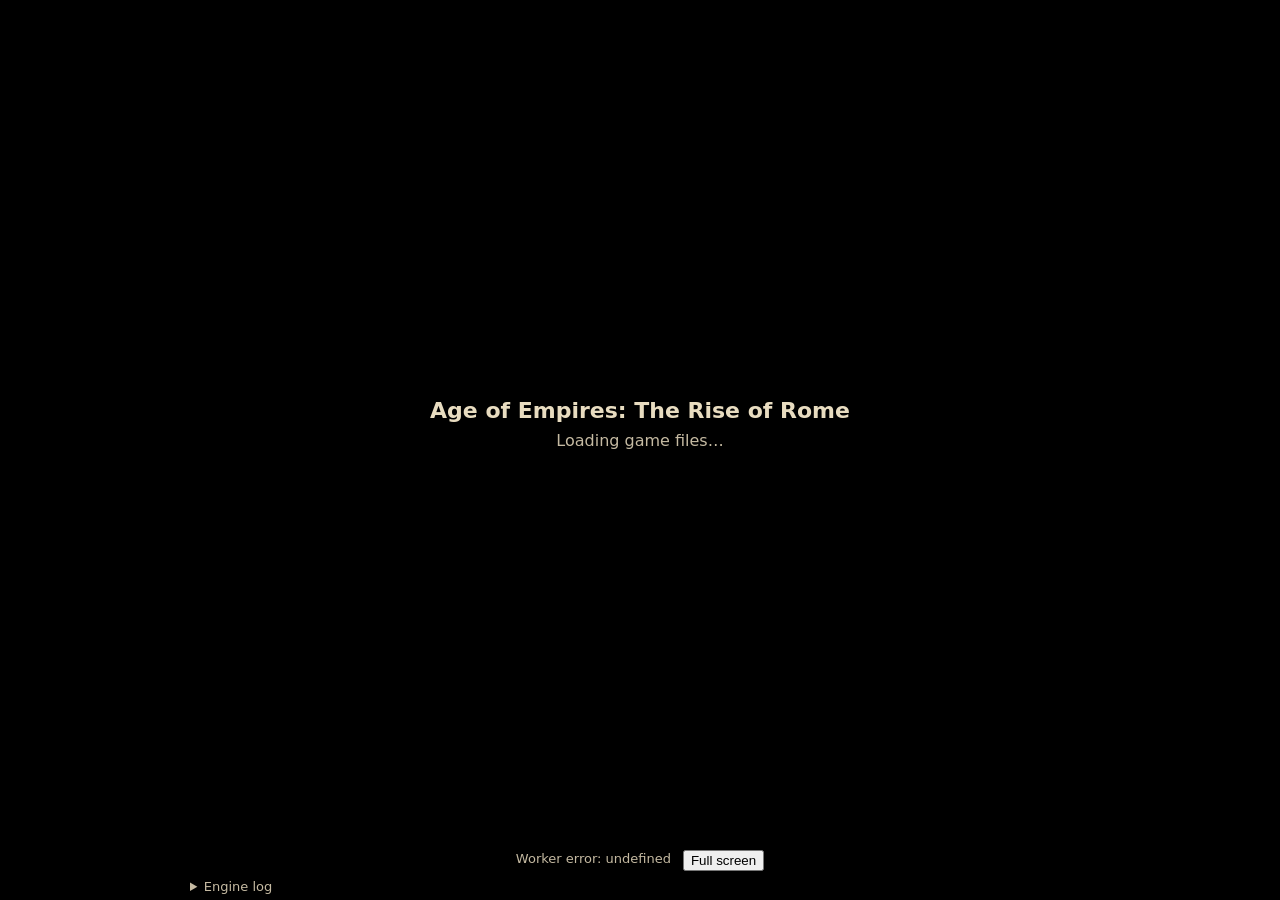
==== web/native.html @ 7d1d11b7 "Port Age of Empires: Rise of Rome to WebAssembly The recovered C++ source (dcostap/aoe1-decomp, pinn" ====
<!doctype html><html lang="en"><head><meta charset="utf-8"><meta name="viewport" content="width=device-width,initial-scale=1"><title>Rise of Rome</title><style>
:root{--bg:#000;--fg:#c5baa2;--panel:#12100e;--line:#393126;--err:#f08a7a}
*{box-sizing:border-box}html,body{height:100%}body{margin:0;background:var(--bg);color:var(--fg);font:13px system-ui;display:flex;flex-direction:column;align-items:center;justify-content:center;gap:8px;padding:8px 16px}
#stage{--aspect:4/3;position:relative;width:min(100%,calc((100vh - 64px) * (var(--aspect))));aspect-ratio:var(--aspect)}
#screen{width:100%;height:100%;background:#000;image-rendering:pixelated;cursor:none;outline:none;display:block}
.game-video{position:absolute;pointer-events:none;object-fit:fill;background:#000}
#start{position:absolute;inset:0;display:grid;place-content:center;gap:8px;background:#000c;color:var(--fg);border:0;font:inherit;font-size:16px;cursor:pointer;text-align:center}#start[hidden]{display:none}#start:disabled{cursor:progress}#start strong{font-size:22px;color:#e8dcc0}
#bar{display:flex;gap:12px;align-items:center;flex-wrap:wrap;justify-content:center}#status{min-height:1.4em}
details{max-width:900px;width:100%}#log{background:var(--panel);border:1px solid var(--line);padding:8px;white-space:pre-wrap;font:12px ui-monospace,monospace;max-height:40vh;overflow:auto;margin:4px 0 0}.error{color:var(--err)}a{color:var(--fg)}
dialog{background:#393126;color:#fff;border:2px solid #b7a47c;max-width:min(480px,90vw)}dialog h2{font-size:15px;margin:0 0 8px}
#help{width:min(900px,calc(100vw - 32px));max-width:none;height:min(80vh,800px);padding:0;display:none;flex-direction:column}#help[open]{display:flex}.help-bar{display:flex;justify-content:space-between;align-items:center;padding:6px 10px;gap:8px}#help-frame{flex:1;border:0;background:#fffef8;width:100%}
/* Full screen: only the game, scaled to fit the screen. */
:root:fullscreen body{padding:0;gap:0}:root:fullscreen #bar,:root:fullscreen details{display:none}:root:fullscreen #stage{width:min(100vw,calc(100vh * (var(--aspect))))}
/* While the mouse is captured the system pointer is hidden; this arrow stands in for the game's Windows cursor. */
#cursor{position:absolute;z-index:1;pointer-events:none;width:1.6%;aspect-ratio:12/19;background:url("data:image/svg+xml,%3Csvg xmlns='http://www.w3.org/2000/svg' viewBox='0 0 12 19'%3E%3Cpath d='M.5.5v15.3l3.7-3.6 2.4 5.9 2.4-1-2.4-5.8h5.2z' fill='%23fff' stroke='%23000' stroke-linejoin='round'/%3E%3C/svg%3E") no-repeat;background-size:100% 100%}
</style></head><body>
<div id="stage"><canvas id="screen" width="800" height="600" tabindex="0" aria-label="Age of Empires: The Rise of Rome"></canvas>
<button id="start" type="button" disabled><strong>Age of Empires: The Rise of Rome</strong><span id="start-text">Loading game files…</span></button><div id="cursor" hidden></div></div>
<div id="bar"><span id="status" role="status">Loading…</span><button id="fullscreen" type="button" title="Alt+Enter. The game keeps the mouse; hold Esc to leave.">Full screen</button></div>
<details><summary>Engine log</summary><pre id="log" aria-label="Engine log"></pre></details>
<dialog id="help" aria-label="Help"><div class="help-bar"><strong id="help-title">Help</strong><button id="help-close" type="button">Close</button></div><iframe id="help-frame" title="Help"></iframe></dialog>
<dialog id="box"><h2 id="box-title"></h2><p id="box-text"></p><form method="dialog"><button>OK</button></form></dialog>
<!-- spessasynth_core's own imports; the stand-ins in shims/ cover the formats this build doesn't use. -->
<script type="importmap">{"imports": {"spessasynth_core": "./vendor/spessasynth_core/index.js", "fflate": "./shims/fflate.mjs", "stb-vorbis": "./shims/stb-vorbis.mjs"}}</script>
<script type="module">
import {MediaHost} from './native-media.mjs';
import {createMidiSynth} from './native-midi.mjs';
const screen = document.getElementById('screen'), status = document.getElementById('status'), log = document.getElementById('log');
const box = document.getElementById('box');
const append = (text, error) => { const line = document.createElement('div'); line.textContent = text; if (error) line.className = 'error'; log.append(line); if (log.childElementCount > 2000) log.firstChild.remove(); };
const worker = new Worker('native-worker.mjs', {type: 'module'});
const offscreen = screen.transferControlToOffscreen();
const params = new URLSearchParams(location.search);
// The game's own command line: NOSOUND and NOSTARTUP (no intro videos) also work here.
const commandLine = params.get('cmd') ?? 'NODXCHECK';
const stage = document.getElementById('stage'), start = document.getElementById('start');
const media = new MediaHost(stage, () => worker.postMessage({type: 'video-ended'}));
let size = {width: 800, height: 600};
// ?data=<name>: another prepared edition (tools/prepare_native.py --out <name>).
const dataDir = /^[a-z0-9][a-z0-9-]{0,40}$/.test(params.get('data') || '') ? params.get('data') : 'game';
worker.postMessage({type: 'start', canvas: offscreen, commandLine, dataDir}, [offscreen]);
// Widescreen: the game screen widens to the shape of the space the page has for it (the menus stay 4:3).
// ?wide=0 keeps the retail 4:3 game screen. The 32 and 64 pixels are #stage's margins in the CSS above; in full
// screen the game has the whole screen.
const sendAspect = () => { const margin = document.fullscreenElement ? [0, 0] : [32, 64]; worker.postMessage({type: 'aspect', width: params.get('wide') === '0' ? 0 : Math.max(0, innerWidth - margin[0]), height: Math.max(1, innerHeight - margin[1])}); };
let aspectTimer = 0;
sendAspect();
window.addEventListener('resize', () => { clearTimeout(aspectTimer); aspectTimer = setTimeout(sendAspect, 250); });
// WinMain starts on a click: browsers allow sound only after a user gesture. ?autostart skips the click
// (sound then starts at the first click or key press).
// MIDI music: the synth loads once the audio context exists (first user gesture). Without web/vendor
// (tools/fetch_vendor.py) the game runs with sound effects only.
let synthLoading = false;
const unlock = () => {
  media.unlock();
  if (synthLoading) return;
  synthLoading = true;
  createMidiSynth(media.context, media.musicBus).then(synth => media.setSynth(synth))
    .catch(error => append('[aoe] MIDI music unavailable: ' + (error?.message || error), true));
};
const go = () => { unlock(); start.hidden = true; worker.postMessage({type: 'go'}); screen.focus(); capture(); };
start.addEventListener('click', go);
for (const kind of ['pointerdown', 'keydown']) window.addEventListener(kind, unlock, {capture: true});
worker.onmessage = ({data}) => {
  if (data.type === 'status') status.textContent = data.text;
  else if (data.type === 'media') media.handle(data.m);
  // WinHelp from the game: a keyword topic, the contents, or quit (game/help, made by tools/prepare_native.py).
  else if (data.type === 'help') showHelp(data.command, data.key);
  // The game's Windows cursor; 'none' while it draws its own pointer into the frame.
  else if (data.type === 'cursor') { screen.style.cursor = data.css; gameCursor = data.css; showCursor(); }
  else if (data.type === 'ready') {
    if (params.has('autostart')) go();
    else { start.disabled = false; status.textContent = 'Ready'; document.getElementById('start-text').textContent = 'Click to start'; start.focus(); }
  }
  else if (data.type === 'size') { size = {width: data.width, height: data.height}; stage.style.setProperty('--aspect', `${data.width}/${data.height}`); moveVirtual(0, 0); }
  else if (data.type === 'log') { (data.error ? console.warn : console.log)(data.line); append(data.line, data.error); }
  else if (data.type === 'messagebox') { document.getElementById('box-title').textContent = data.title; document.getElementById('box-text').textContent = data.text; if (!box.open) { release(); box.showModal(); } }
  else if (data.type === 'end') {
    const text = data.kind === 'exit' ? `The game exited (code ${data.code}).` : `Stopped: ${data.reason}`;
    (data.kind === 'exit' ? console.log : console.error)('[aoe] ' + text);
    status.textContent = text; append(text, data.kind !== 'exit'); screen.style.cursor = 'auto';
    gameOver = true; if (document.fullscreenElement) document.exitFullscreen().catch(() => {}); else release();
  }
};
worker.onerror = event => { status.textContent = 'Worker error: ' + event.message; console.error(event.message); };

// ---- full screen and mouse capture
// In full screen the game takes the mouse like the original full-screen game: the pointer is locked to
// the canvas and a virtual cursor (in game pixels) follows the mouse's relative motion, clamped to the
// game screen, so it cannot leave the window and pushing against an edge scrolls the map. Esc is kept
// for the game where the browser allows it (Keyboard Lock); holding Esc leaves full screen.
const cursorMark = document.getElementById('cursor'), fullscreenButton = document.getElementById('fullscreen');
let locked = false, lockRefused = false, gameOver = false, gameCursor = 'default';
const virtual = {x: 0, y: 0};
const moveVirtual = (dx, dy) => {
  virtual.x = Math.max(0, Math.min(size.width - 1, virtual.x + dx));
  virtual.y = Math.max(0, Math.min(size.height - 1, virtual.y + dy));
};
// The stand-in arrow for the game's Windows cursor; in the game view (cursor 'none') the game draws its own.
const showCursor = () => {
  cursorMark.hidden = !locked || gameCursor === 'none';
  if (!cursorMark.hidden) { cursorMark.style.left = `${100 * Math.floor(virtual.x) / size.width}%`; cursorMark.style.top = `${100 * Math.floor(virtual.y) / size.height}%`; }
};
const capture = () => {
  if (!document.fullscreenElement || locked || gameOver || !start.hidden || box.open || helpBox.open) return;
  try { screen.requestPointerLock()?.catch?.(() => {}); } catch {}
};
const release = () => { if (document.pointerLockElement) document.exitPointerLock(); };
document.addEventListener('pointerlockchange', () => { locked = document.pointerLockElement === screen; showCursor(); if (locked) { lockRefused = false; screen.focus(); } });
document.addEventListener('pointerlockerror', () => { lockRefused = true; append('[aoe] The browser did not let the game capture the mouse; click the game to try again.', true); });
async function toggleFullscreen() {
  if (document.fullscreenElement) { await document.exitFullscreen().catch(() => {}); return; }
  try { await document.documentElement.requestFullscreen({navigationUI: 'hide'}); }
  catch (error) { append('[aoe] Full screen unavailable: ' + (error?.message || error), true); return; }
  // Chromium only: Esc goes to the game instead of leaving full screen (hold Esc to leave).
  navigator.keyboard?.lock?.(['Escape']).catch(() => {});
  capture();
}
document.addEventListener('fullscreenchange', () => {
  // Widescreen: the game screen re-fits to the whole screen, or back to the page.
  clearTimeout(aspectTimer); aspectTimer = setTimeout(sendAspect, 250);
  if (document.fullscreenElement) { fullscreenButton.textContent = 'Exit full screen'; return; }
  fullscreenButton.textContent = 'Full screen';
  navigator.keyboard?.unlock?.();
  release();
  screen.focus();
});
fullscreenButton.addEventListener('click', toggleFullscreen);
window.addEventListener('keydown', e => { if (e.altKey && (e.code === 'Enter' || e.code === 'NumpadEnter') && !e.repeat) { e.preventDefault(); e.stopPropagation(); toggleFullscreen(); } }, {capture: true});

// ---- mouse: canvas pixels (or the captured virtual cursor) -> game screen coordinates
const point = e => {
  if (locked) return {x: Math.floor(virtual.x), y: Math.floor(virtual.y)};
  const r = screen.getBoundingClientRect();
  const x = Math.max(0, Math.min(size.width - 1, (e.clientX - r.left) * size.width / r.width)), y = Math.max(0, Math.min(size.height - 1, (e.clientY - r.top) * size.height / r.height));
  // Capturing the mouse starts the virtual cursor where the pointer was.
  virtual.x = x; virtual.y = y;
  return {x: Math.floor(x), y: Math.floor(y)};
};
const mods = e => ({shift: e.shiftKey, ctrl: e.ctrlKey, alt: e.altKey, caps: !!e.getModifierState?.('CapsLock')});
const mouse = (kind, e) => { const p = point(e); worker.postMessage({type: 'mouse', mods: mods(e), kind, button: e.button ?? 0, time: performance.timeOrigin + e.timeStamp, x: p.x, y: p.y}); };
// A button pressed or released while another is held arrives as a pointermove with e.button set (-1 otherwise).
const buttonBit = [1, 4, 2];
screen.addEventListener('pointermove', e => {
  if (locked) {
    // Relative motion in page pixels, scaled to game pixels as shown on screen.
    const r = screen.getBoundingClientRect();
    moveVirtual(e.movementX * size.width / r.width, e.movementY * size.height / r.height);
    showCursor();
  }
  mouse(e.button >= 0 && e.button <= 2 ? (e.buttons & buttonBit[e.button] ? 1 : 2) : 0, e);
});
screen.addEventListener('pointerdown', e => {
  screen.focus();
  e.preventDefault();
  // In full screen, a click that (re)captures the mouse is not passed to the game (unless the browser
  // refused the last capture, so the game stays playable).
  if (document.fullscreenElement && !locked && !gameOver) { point(e); capture(); if (!lockRefused) return; }
  if (!locked) screen.setPointerCapture(e.pointerId);
  mouse(1, e);
});
screen.addEventListener('pointerup', e => { mouse(2, e); e.preventDefault(); });
screen.addEventListener('contextmenu', e => e.preventDefault());

// ---- keyboard: KeyboardEvent.code -> [virtual key, scan code, extended]
const keys = {Escape:[0x1B,1],F1:[0x70,59],F2:[0x71,60],F3:[0x72,61],F4:[0x73,62],F5:[0x74,63],F6:[0x75,64],F7:[0x76,65],F8:[0x77,66],F9:[0x78,67],F10:[0x79,68],F11:[0x7A,87],F12:[0x7B,88],
  Backquote:[0xC0,41],Minus:[0xBD,12],Equal:[0xBB,13],Backspace:[0x08,14],Tab:[0x09,15],BracketLeft:[0xDB,26],BracketRight:[0xDD,27],Backslash:[0xDC,43],CapsLock:[0x14,58],
  Semicolon:[0xBA,39],Quote:[0xDE,40],Enter:[0x0D,28],ShiftLeft:[0xA0,42],ShiftRight:[0xA1,54],Comma:[0xBC,51],Period:[0xBE,52],Slash:[0xBF,53],
  ControlLeft:[0xA2,29],ControlRight:[0xA3,29,1],AltLeft:[0xA4,56],AltRight:[0xA5,56,1],Space:[0x20,57],Pause:[0x13,69],ScrollLock:[0x91,70],NumLock:[0x90,69,1],
  Insert:[0x2D,82,1],Delete:[0x2E,83,1],Home:[0x24,71,1],End:[0x23,79,1],PageUp:[0x21,73,1],PageDown:[0x22,81,1],ArrowUp:[0x26,72,1],ArrowDown:[0x28,80,1],ArrowLeft:[0x25,75,1],ArrowRight:[0x27,77,1],
  NumpadDivide:[0x6F,53,1],NumpadMultiply:[0x6A,55],NumpadSubtract:[0x6D,74],NumpadAdd:[0x6B,78],NumpadEnter:[0x0D,28,1],NumpadDecimal:[0x6E,83]};
const letters = 'QWERTYUIOPASDFGHJKLZXCVBNM', scans = [16,17,18,19,20,21,22,23,24,25,30,31,32,33,34,35,36,37,38,44,45,46,47,48,49,50];
for (let i = 0; i < 26; i++) keys['Key' + letters[i]] = [letters.charCodeAt(i), scans[i]];
for (let d = 0; d <= 9; d++) { keys['Digit' + d] = [0x30 + d, d ? d + 1 : 11]; keys['Numpad' + d] = [0x60 + d, [82,79,80,81,75,76,77,71,72,73][d]]; }
// WM_KEYDOWN carries the generic VK_SHIFT/VK_CONTROL/VK_MENU codes for modifier keys.
const generic = {0xA0:0x10,0xA1:0x10,0xA2:0x11,0xA3:0x11,0xA4:0x12,0xA5:0x12};
// Single printable characters as Windows-1252 (the game's code page); 0 for keys without one.
const cp1252High = '\u20ac\u0081\u201a\u0192\u201e\u2026\u2020\u2021\u02c6\u2030\u0160\u2039\u0152\u008d\u017d\u008f\u0090\u2018\u2019\u201c\u201d\u2022\u2013\u2014\u02dc\u2122\u0161\u203a\u0153\u009d\u017e\u0178';
const cp1252 = key => {
  if ([...key].length !== 1) return 0;
  const c = key.codePointAt(0);
  if (c >= 32 && c < 128 || c >= 160 && c < 256) return c;
  const i = cp1252High.indexOf(key);
  return i >= 0 ? 0x80 + i : 0;
};
const key = (e, down) => {
  const k = keys[e.code];
  if (!k) return;
  e.preventDefault();
  const vk = generic[k[0]] ?? k[0];
  // The modifier's own state comes from its key event; the others from the event's flags.
  const m = mods(e);
  if (vk === 0x10) m.shift = down; else if (vk === 0x11) m.ctrl = down; else if (vk === 0x12) m.alt = down;
  worker.postMessage({type: 'key', mods: m, vk, scan: k[1], down, extended: !!k[2], ch: down ? cp1252(e.key) : 0});
};
screen.addEventListener('keydown', e => key(e, true));
screen.addEventListener('keyup', e => key(e, false));
// A hidden page is a minimized full-screen game (WM_ACTIVATEAPP). Losing focus alone only releases held
// keys, so clicking another window doesn't stall a multiplayer match.
document.addEventListener('visibilitychange', () => { worker.postMessage({type: 'active', active: !document.hidden}); if (document.hidden) worker.postMessage({type: 'persist'}); });
window.addEventListener('pagehide', () => worker.postMessage({type: 'persist'}));
window.addEventListener('blur', () => worker.postMessage({type: 'release-keys'}));
screen.focus();
// ---- help: the converted EMPIRES.HLP in an overlay (WinHelp opened its own window over the game).
const helpBox = document.getElementById('help'), helpFrame = document.getElementById('help-frame');
let helpIndex = null;
const loadHelp = () => helpIndex ??= fetch(dataDir + '/help/help.json').then(r => r.ok ? r.json() : null).catch(() => null);
async function showHelp(command, key) {
  if (command === 2) { if (helpBox.open) helpBox.close(); return; }   // HELP_QUIT
  const index = await loadHelp();
  if (!index) { append('[aoe] Help is not available (run tools/prepare_native.py)', true); return; }
  const topic = key ? index.keywords[key.toLowerCase()] ?? index.keywords[Object.keys(index.keywords).find(k => k.startsWith(key.toLowerCase())) ?? ''] : null;
  helpFrame.src = dataDir + '/help/' + (topic || index.contents);
  document.getElementById('help-title').textContent = index.title || 'Help';
  if (!helpBox.open) { release(); helpBox.showModal(); }
}
document.getElementById('help-close').addEventListener('click', () => helpBox.close());
helpBox.addEventListener('close', () => { screen.focus(); capture(); });
box.addEventListener('close', () => { screen.focus(); capture(); });
// The help's GAME button (ActivateTribeGame) returns to the game.
window.addEventListener('message', event => { if (event.origin === location.origin && event.data === 'aoe-help-close' && helpBox.open) helpBox.close(); });

// Diagnostics from the console: aoeDebug() logs the game's windows and the presented-frame count.
window.aoeDebug = () => worker.postMessage({type: 'debug'});
// aoeMedia: the page's audio/video host (loaded sounds, playing voices, mixer gains).
window.aoeMedia = media;
</script></body></html>
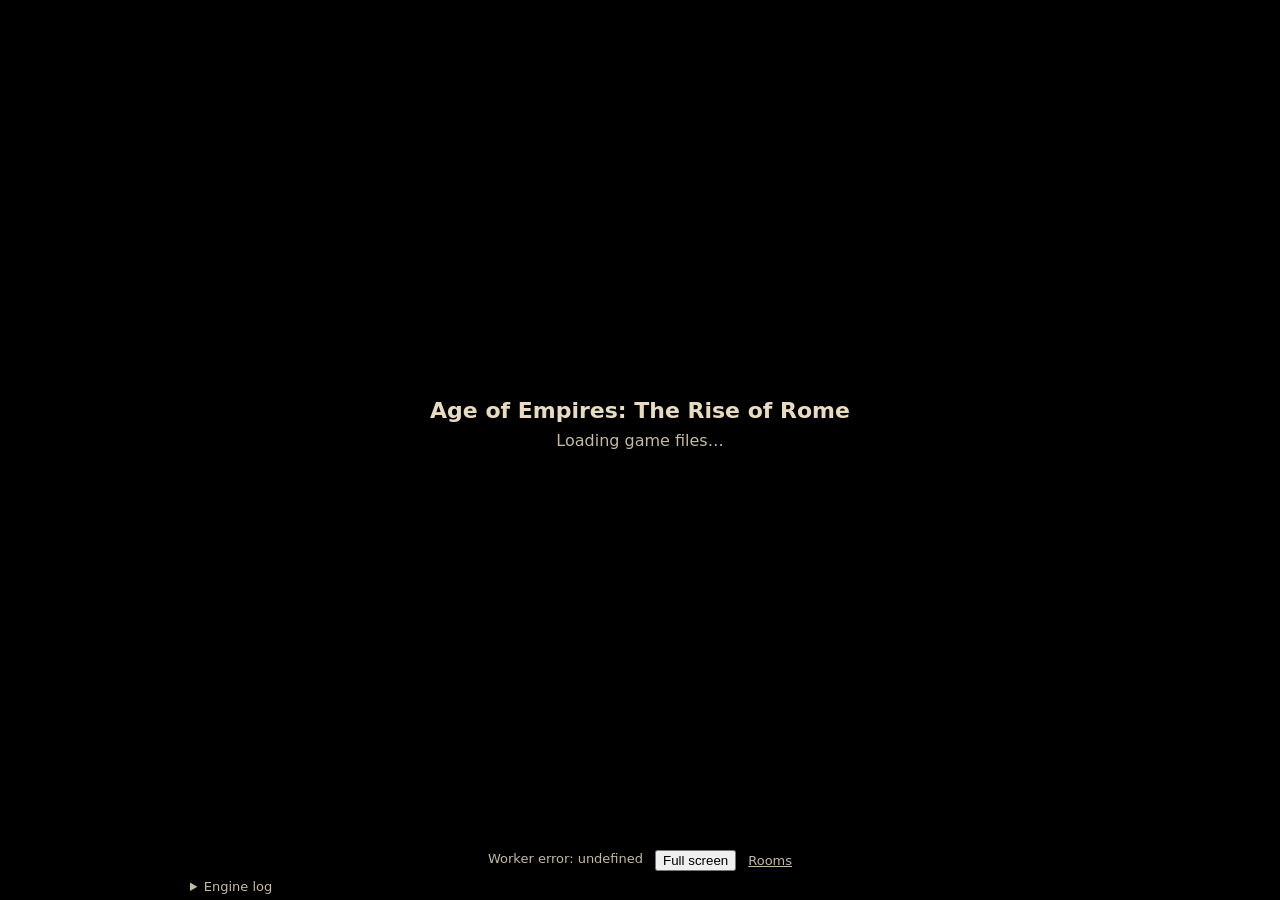
==== commit 8379ba02: "Add a room lobby for public play The page at / is now a lobby: players pick a name (kept in localSto" ====
--- a/web/native.html
+++ b/web/native.html
@@ -14,214 +14,60 @@
 /* While the mouse is captured the system pointer is hidden; this arrow stands in for the game's Windows cursor. */
 #cursor{position:absolute;z-index:1;pointer-events:none;width:1.6%;aspect-ratio:12/19;background:url("data:image/svg+xml,%3Csvg xmlns='http://www.w3.org/2000/svg' viewBox='0 0 12 19'%3E%3Cpath d='M.5.5v15.3l3.7-3.6 2.4 5.9 2.4-1-2.4-5.8h5.2z' fill='%23fff' stroke='%23000' stroke-linejoin='round'/%3E%3C/svg%3E") no-repeat;background-size:100% 100%}
 </style></head><body>
-<div id="stage"><canvas id="screen" width="800" height="600" tabindex="0" aria-label="Age of Empires: The Rise of Rome"></canvas>
-<button id="start" type="button" disabled><strong>Age of Empires: The Rise of Rome</strong><span id="start-text">Loading game files…</span></button><div id="cursor" hidden></div></div>
-<div id="bar"><span id="status" role="status">Loading…</span><button id="fullscreen" type="button" title="Alt+Enter. The game keeps the mouse; hold Esc to leave.">Full screen</button></div>
+<div id="stage"><button id="start" type="button" disabled><strong>Age of Empires: The Rise of Rome</strong><span id="start-text">Loading game files…</span></button></div>
+<div id="bar"><span id="status" role="status">Loading…</span><button id="fullscreen" type="button" title="Alt+Enter. The game keeps the mouse; hold Esc to leave.">Full screen</button><a href="./">Rooms</a></div>
 <details><summary>Engine log</summary><pre id="log" aria-label="Engine log"></pre></details>
 <dialog id="help" aria-label="Help"><div class="help-bar"><strong id="help-title">Help</strong><button id="help-close" type="button">Close</button></div><iframe id="help-frame" title="Help"></iframe></dialog>
 <dialog id="box"><h2 id="box-title"></h2><p id="box-text"></p><form method="dialog"><button>OK</button></form></dialog>
 <!-- spessasynth_core's own imports; the stand-ins in shims/ cover the formats this build doesn't use. -->
 <script type="importmap">{"imports": {"spessasynth_core": "./vendor/spessasynth_core/index.js", "fflate": "./shims/fflate.mjs", "stb-vorbis": "./shims/stb-vorbis.mjs"}}</script>
 <script type="module">
+// The debugging page: the game's own menus, its engine log, and the URL options below. Players use the
+// room lobby (index.html). The game itself runs in game-host.mjs.
 import {MediaHost} from './native-media.mjs';
-import {createMidiSynth} from './native-midi.mjs';
-const screen = document.getElementById('screen'), status = document.getElementById('status'), log = document.getElementById('log');
-const box = document.getElementById('box');
+import {createGameHost, unlockMedia} from './game-host.mjs';
+const status = document.getElementById('status'), log = document.getElementById('log');
+const stage = document.getElementById('stage'), start = document.getElementById('start');
 const append = (text, error) => { const line = document.createElement('div'); line.textContent = text; if (error) line.className = 'error'; log.append(line); if (log.childElementCount > 2000) log.firstChild.remove(); };
-const worker = new Worker('native-worker.mjs', {type: 'module'});
-const offscreen = screen.transferControlToOffscreen();
 const params = new URLSearchParams(location.search);
-// The game's own command line: NOSOUND and NOSTARTUP (no intro videos) also work here.
-const commandLine = params.get('cmd') ?? 'NODXCHECK';
-const stage = document.getElementById('stage'), start = document.getElementById('start');
-const media = new MediaHost(stage, () => worker.postMessage({type: 'video-ended'}));
-let size = {width: 800, height: 600};
-// ?data=<name>: another prepared edition (tools/prepare_native.py --out <name>).
-const dataDir = /^[a-z0-9][a-z0-9-]{0,40}$/.test(params.get('data') || '') ? params.get('data') : 'game';
-worker.postMessage({type: 'start', canvas: offscreen, commandLine, dataDir}, [offscreen]);
-// Widescreen: the game screen widens to the shape of the space the page has for it (the menus stay 4:3).
-// ?wide=0 keeps the retail 4:3 game screen. The 32 and 64 pixels are #stage's margins in the CSS above; in full
-// screen the game has the whole screen.
-const sendAspect = () => { const margin = document.fullscreenElement ? [0, 0] : [32, 64]; worker.postMessage({type: 'aspect', width: params.get('wide') === '0' ? 0 : Math.max(0, innerWidth - margin[0]), height: Math.max(1, innerHeight - margin[1])}); };
-let aspectTimer = 0;
-sendAspect();
-window.addEventListener('resize', () => { clearTimeout(aspectTimer); aspectTimer = setTimeout(sendAspect, 250); });
-// WinMain starts on a click: browsers allow sound only after a user gesture. ?autostart skips the click
-// (sound then starts at the first click or key press).
-// MIDI music: the synth loads once the audio context exists (first user gesture). Without web/vendor
-// (tools/fetch_vendor.py) the game runs with sound effects only.
-let synthLoading = false;
-const unlock = () => {
-  media.unlock();
-  if (synthLoading) return;
-  synthLoading = true;
-  createMidiSynth(media.context, media.musicBus).then(synth => media.setSynth(synth))
-    .catch(error => append('[aoe] MIDI music unavailable: ' + (error?.message || error), true));
-};
-const go = () => { unlock(); start.hidden = true; worker.postMessage({type: 'go'}); screen.focus(); capture(); };
-start.addEventListener('click', go);
-for (const kind of ['pointerdown', 'keydown']) window.addEventListener(kind, unlock, {capture: true});
-worker.onmessage = ({data}) => {
-  if (data.type === 'status') status.textContent = data.text;
-  else if (data.type === 'media') media.handle(data.m);
-  // WinHelp from the game: a keyword topic, the contents, or quit (game/help, made by tools/prepare_native.py).
-  else if (data.type === 'help') showHelp(data.command, data.key);
-  // The game's Windows cursor; 'none' while it draws its own pointer into the frame.
-  else if (data.type === 'cursor') { screen.style.cursor = data.css; gameCursor = data.css; showCursor(); }
-  else if (data.type === 'ready') {
+const media = new MediaHost(stage, () => {});
+const fullscreenButton = document.getElementById('fullscreen');
+const host = createGameHost({
+  stage, media,
+  dialogs: {
+    box: {box: document.getElementById('box'), title: document.getElementById('box-title'), text: document.getElementById('box-text')},
+    help: {dialog: document.getElementById('help'), frame: document.getElementById('help-frame'), title: document.getElementById('help-title'), close: document.getElementById('help-close')},
+  },
+  // The 32 and 64 pixels are #stage's margins in the CSS above.
+  space: () => ({width: innerWidth - 32, height: innerHeight - 64}),
+  // The game's own command line: NOSOUND and NOSTARTUP (no intro videos) also work here.
+  commandLine: params.get('cmd') ?? 'NODXCHECK',
+  // ?data=<name>: another prepared edition (tools/prepare_native.py --out <name>).
+  dataDir: /^[a-z0-9][a-z0-9-]{0,40}$/.test(params.get('data') || '') ? params.get('data') : 'game',
+  // ?wide=0 keeps the retail 4:3 game screen.
+  wide: params.get('wide') !== '0',
+  onStatus: text => { status.textContent = text; },
+  onLog: append,
+  // WinMain starts on a click: browsers allow sound only after a user gesture. ?autostart skips the click
+  // (sound then starts at the first click or key press).
+  onReady: () => {
     if (params.has('autostart')) go();
     else { start.disabled = false; status.textContent = 'Ready'; document.getElementById('start-text').textContent = 'Click to start'; start.focus(); }
-  }
-  else if (data.type === 'size') { size = {width: data.width, height: data.height}; stage.style.setProperty('--aspect', `${data.width}/${data.height}`); moveVirtual(0, 0); }
-  else if (data.type === 'log') { (data.error ? console.warn : console.log)(data.line); append(data.line, data.error); }
-  else if (data.type === 'messagebox') { document.getElementById('box-title').textContent = data.title; document.getElementById('box-text').textContent = data.text; if (!box.open) { release(); box.showModal(); } }
-  else if (data.type === 'end') {
+  },
+  onEnd: data => {
     const text = data.kind === 'exit' ? `The game exited (code ${data.code}).` : `Stopped: ${data.reason}`;
     (data.kind === 'exit' ? console.log : console.error)('[aoe] ' + text);
-    status.textContent = text; append(text, data.kind !== 'exit'); screen.style.cursor = 'auto';
-    gameOver = true; if (document.fullscreenElement) document.exitFullscreen().catch(() => {}); else release();
-  }
-};
-worker.onerror = event => { status.textContent = 'Worker error: ' + event.message; console.error(event.message); };
-
-// ---- full screen and mouse capture
-// In full screen the game takes the mouse like the original full-screen game: the pointer is locked to
-// the canvas and a virtual cursor (in game pixels) follows the mouse's relative motion, clamped to the
-// game screen, so it cannot leave the window and pushing against an edge scrolls the map. Esc is kept
-// for the game where the browser allows it (Keyboard Lock); holding Esc leaves full screen.
-const cursorMark = document.getElementById('cursor'), fullscreenButton = document.getElementById('fullscreen');
-let locked = false, lockRefused = false, gameOver = false, gameCursor = 'default';
-const virtual = {x: 0, y: 0};
-const moveVirtual = (dx, dy) => {
-  virtual.x = Math.max(0, Math.min(size.width - 1, virtual.x + dx));
-  virtual.y = Math.max(0, Math.min(size.height - 1, virtual.y + dy));
-};
-// The stand-in arrow for the game's Windows cursor; in the game view (cursor 'none') the game draws its own.
-const showCursor = () => {
-  cursorMark.hidden = !locked || gameCursor === 'none';
-  if (!cursorMark.hidden) { cursorMark.style.left = `${100 * Math.floor(virtual.x) / size.width}%`; cursorMark.style.top = `${100 * Math.floor(virtual.y) / size.height}%`; }
-};
-const capture = () => {
-  if (!document.fullscreenElement || locked || gameOver || !start.hidden || box.open || helpBox.open) return;
-  try { screen.requestPointerLock()?.catch?.(() => {}); } catch {}
-};
-const release = () => { if (document.pointerLockElement) document.exitPointerLock(); };
-document.addEventListener('pointerlockchange', () => { locked = document.pointerLockElement === screen; showCursor(); if (locked) { lockRefused = false; screen.focus(); } });
-document.addEventListener('pointerlockerror', () => { lockRefused = true; append('[aoe] The browser did not let the game capture the mouse; click the game to try again.', true); });
-async function toggleFullscreen() {
-  if (document.fullscreenElement) { await document.exitFullscreen().catch(() => {}); return; }
-  try { await document.documentElement.requestFullscreen({navigationUI: 'hide'}); }
-  catch (error) { append('[aoe] Full screen unavailable: ' + (error?.message || error), true); return; }
-  // Chromium only: Esc goes to the game instead of leaving full screen (hold Esc to leave).
-  navigator.keyboard?.lock?.(['Escape']).catch(() => {});
-  capture();
-}
-document.addEventListener('fullscreenchange', () => {
-  // Widescreen: the game screen re-fits to the whole screen, or back to the page.
-  clearTimeout(aspectTimer); aspectTimer = setTimeout(sendAspect, 250);
-  if (document.fullscreenElement) { fullscreenButton.textContent = 'Exit full screen'; return; }
-  fullscreenButton.textContent = 'Full screen';
-  navigator.keyboard?.unlock?.();
-  release();
-  screen.focus();
+    status.textContent = text; append(text, data.kind !== 'exit');
+  },
+  onFullscreen: on => { fullscreenButton.textContent = on ? 'Exit full screen' : 'Full screen'; },
 });
-fullscreenButton.addEventListener('click', toggleFullscreen);
-window.addEventListener('keydown', e => { if (e.altKey && (e.code === 'Enter' || e.code === 'NumpadEnter') && !e.repeat) { e.preventDefault(); e.stopPropagation(); toggleFullscreen(); } }, {capture: true});
-
-// ---- mouse: canvas pixels (or the captured virtual cursor) -> game screen coordinates
-const point = e => {
-  if (locked) return {x: Math.floor(virtual.x), y: Math.floor(virtual.y)};
-  const r = screen.getBoundingClientRect();
-  const x = Math.max(0, Math.min(size.width - 1, (e.clientX - r.left) * size.width / r.width)), y = Math.max(0, Math.min(size.height - 1, (e.clientY - r.top) * size.height / r.height));
-  // Capturing the mouse starts the virtual cursor where the pointer was.
-  virtual.x = x; virtual.y = y;
-  return {x: Math.floor(x), y: Math.floor(y)};
-};
-const mods = e => ({shift: e.shiftKey, ctrl: e.ctrlKey, alt: e.altKey, caps: !!e.getModifierState?.('CapsLock')});
-const mouse = (kind, e) => { const p = point(e); worker.postMessage({type: 'mouse', mods: mods(e), kind, button: e.button ?? 0, time: performance.timeOrigin + e.timeStamp, x: p.x, y: p.y}); };
-// A button pressed or released while another is held arrives as a pointermove with e.button set (-1 otherwise).
-const buttonBit = [1, 4, 2];
-screen.addEventListener('pointermove', e => {
-  if (locked) {
-    // Relative motion in page pixels, scaled to game pixels as shown on screen.
-    const r = screen.getBoundingClientRect();
-    moveVirtual(e.movementX * size.width / r.width, e.movementY * size.height / r.height);
-    showCursor();
-  }
-  mouse(e.button >= 0 && e.button <= 2 ? (e.buttons & buttonBit[e.button] ? 1 : 2) : 0, e);
-});
-screen.addEventListener('pointerdown', e => {
-  screen.focus();
-  e.preventDefault();
-  // In full screen, a click that (re)captures the mouse is not passed to the game (unless the browser
-  // refused the last capture, so the game stays playable).
-  if (document.fullscreenElement && !locked && !gameOver) { point(e); capture(); if (!lockRefused) return; }
-  if (!locked) screen.setPointerCapture(e.pointerId);
-  mouse(1, e);
-});
-screen.addEventListener('pointerup', e => { mouse(2, e); e.preventDefault(); });
-screen.addEventListener('contextmenu', e => e.preventDefault());
-
-// ---- keyboard: KeyboardEvent.code -> [virtual key, scan code, extended]
-const keys = {Escape:[0x1B,1],F1:[0x70,59],F2:[0x71,60],F3:[0x72,61],F4:[0x73,62],F5:[0x74,63],F6:[0x75,64],F7:[0x76,65],F8:[0x77,66],F9:[0x78,67],F10:[0x79,68],F11:[0x7A,87],F12:[0x7B,88],
-  Backquote:[0xC0,41],Minus:[0xBD,12],Equal:[0xBB,13],Backspace:[0x08,14],Tab:[0x09,15],BracketLeft:[0xDB,26],BracketRight:[0xDD,27],Backslash:[0xDC,43],CapsLock:[0x14,58],
-  Semicolon:[0xBA,39],Quote:[0xDE,40],Enter:[0x0D,28],ShiftLeft:[0xA0,42],ShiftRight:[0xA1,54],Comma:[0xBC,51],Period:[0xBE,52],Slash:[0xBF,53],
-  ControlLeft:[0xA2,29],ControlRight:[0xA3,29,1],AltLeft:[0xA4,56],AltRight:[0xA5,56,1],Space:[0x20,57],Pause:[0x13,69],ScrollLock:[0x91,70],NumLock:[0x90,69,1],
-  Insert:[0x2D,82,1],Delete:[0x2E,83,1],Home:[0x24,71,1],End:[0x23,79,1],PageUp:[0x21,73,1],PageDown:[0x22,81,1],ArrowUp:[0x26,72,1],ArrowDown:[0x28,80,1],ArrowLeft:[0x25,75,1],ArrowRight:[0x27,77,1],
-  NumpadDivide:[0x6F,53,1],NumpadMultiply:[0x6A,55],NumpadSubtract:[0x6D,74],NumpadAdd:[0x6B,78],NumpadEnter:[0x0D,28,1],NumpadDecimal:[0x6E,83]};
-const letters = 'QWERTYUIOPASDFGHJKLZXCVBNM', scans = [16,17,18,19,20,21,22,23,24,25,30,31,32,33,34,35,36,37,38,44,45,46,47,48,49,50];
-for (let i = 0; i < 26; i++) keys['Key' + letters[i]] = [letters.charCodeAt(i), scans[i]];
-for (let d = 0; d <= 9; d++) { keys['Digit' + d] = [0x30 + d, d ? d + 1 : 11]; keys['Numpad' + d] = [0x60 + d, [82,79,80,81,75,76,77,71,72,73][d]]; }
-// WM_KEYDOWN carries the generic VK_SHIFT/VK_CONTROL/VK_MENU codes for modifier keys.
-const generic = {0xA0:0x10,0xA1:0x10,0xA2:0x11,0xA3:0x11,0xA4:0x12,0xA5:0x12};
-// Single printable characters as Windows-1252 (the game's code page); 0 for keys without one.
-const cp1252High = '\u20ac\u0081\u201a\u0192\u201e\u2026\u2020\u2021\u02c6\u2030\u0160\u2039\u0152\u008d\u017d\u008f\u0090\u2018\u2019\u201c\u201d\u2022\u2013\u2014\u02dc\u2122\u0161\u203a\u0153\u009d\u017e\u0178';
-const cp1252 = key => {
-  if ([...key].length !== 1) return 0;
-  const c = key.codePointAt(0);
-  if (c >= 32 && c < 128 || c >= 160 && c < 256) return c;
-  const i = cp1252High.indexOf(key);
-  return i >= 0 ? 0x80 + i : 0;
-};
-const key = (e, down) => {
-  const k = keys[e.code];
-  if (!k) return;
-  e.preventDefault();
-  const vk = generic[k[0]] ?? k[0];
-  // The modifier's own state comes from its key event; the others from the event's flags.
-  const m = mods(e);
-  if (vk === 0x10) m.shift = down; else if (vk === 0x11) m.ctrl = down; else if (vk === 0x12) m.alt = down;
-  worker.postMessage({type: 'key', mods: m, vk, scan: k[1], down, extended: !!k[2], ch: down ? cp1252(e.key) : 0});
-};
-screen.addEventListener('keydown', e => key(e, true));
-screen.addEventListener('keyup', e => key(e, false));
-// A hidden page is a minimized full-screen game (WM_ACTIVATEAPP). Losing focus alone only releases held
-// keys, so clicking another window doesn't stall a multiplayer match.
-document.addEventListener('visibilitychange', () => { worker.postMessage({type: 'active', active: !document.hidden}); if (document.hidden) worker.postMessage({type: 'persist'}); });
-window.addEventListener('pagehide', () => worker.postMessage({type: 'persist'}));
-window.addEventListener('blur', () => worker.postMessage({type: 'release-keys'}));
-screen.focus();
-// ---- help: the converted EMPIRES.HLP in an overlay (WinHelp opened its own window over the game).
-const helpBox = document.getElementById('help'), helpFrame = document.getElementById('help-frame');
-let helpIndex = null;
-const loadHelp = () => helpIndex ??= fetch(dataDir + '/help/help.json').then(r => r.ok ? r.json() : null).catch(() => null);
-async function showHelp(command, key) {
-  if (command === 2) { if (helpBox.open) helpBox.close(); return; }   // HELP_QUIT
-  const index = await loadHelp();
-  if (!index) { append('[aoe] Help is not available (run tools/prepare_native.py)', true); return; }
-  const topic = key ? index.keywords[key.toLowerCase()] ?? index.keywords[Object.keys(index.keywords).find(k => k.startsWith(key.toLowerCase())) ?? ''] : null;
-  helpFrame.src = dataDir + '/help/' + (topic || index.contents);
-  document.getElementById('help-title').textContent = index.title || 'Help';
-  if (!helpBox.open) { release(); helpBox.showModal(); }
-}
-document.getElementById('help-close').addEventListener('click', () => helpBox.close());
-helpBox.addEventListener('close', () => { screen.focus(); capture(); });
-box.addEventListener('close', () => { screen.focus(); capture(); });
-// The help's GAME button (ActivateTribeGame) returns to the game.
-window.addEventListener('message', event => { if (event.origin === location.origin && event.data === 'aoe-help-close' && helpBox.open) helpBox.close(); });
-
+const go = () => { start.hidden = true; host.go(); };
+start.addEventListener('click', go);
+for (const kind of ['pointerdown', 'keydown']) window.addEventListener(kind, () => unlockMedia(media, text => append('[aoe] ' + text, true)), {capture: true});
+fullscreenButton.addEventListener('click', host.toggleFullscreen);
+host.screen.focus();
 // Diagnostics from the console: aoeDebug() logs the game's windows and the presented-frame count.
-window.aoeDebug = () => worker.postMessage({type: 'debug'});
+window.aoeDebug = host.debug;
 // aoeMedia: the page's audio/video host (loaded sounds, playing voices, mixer gains).
 window.aoeMedia = media;
 </script></body></html>
